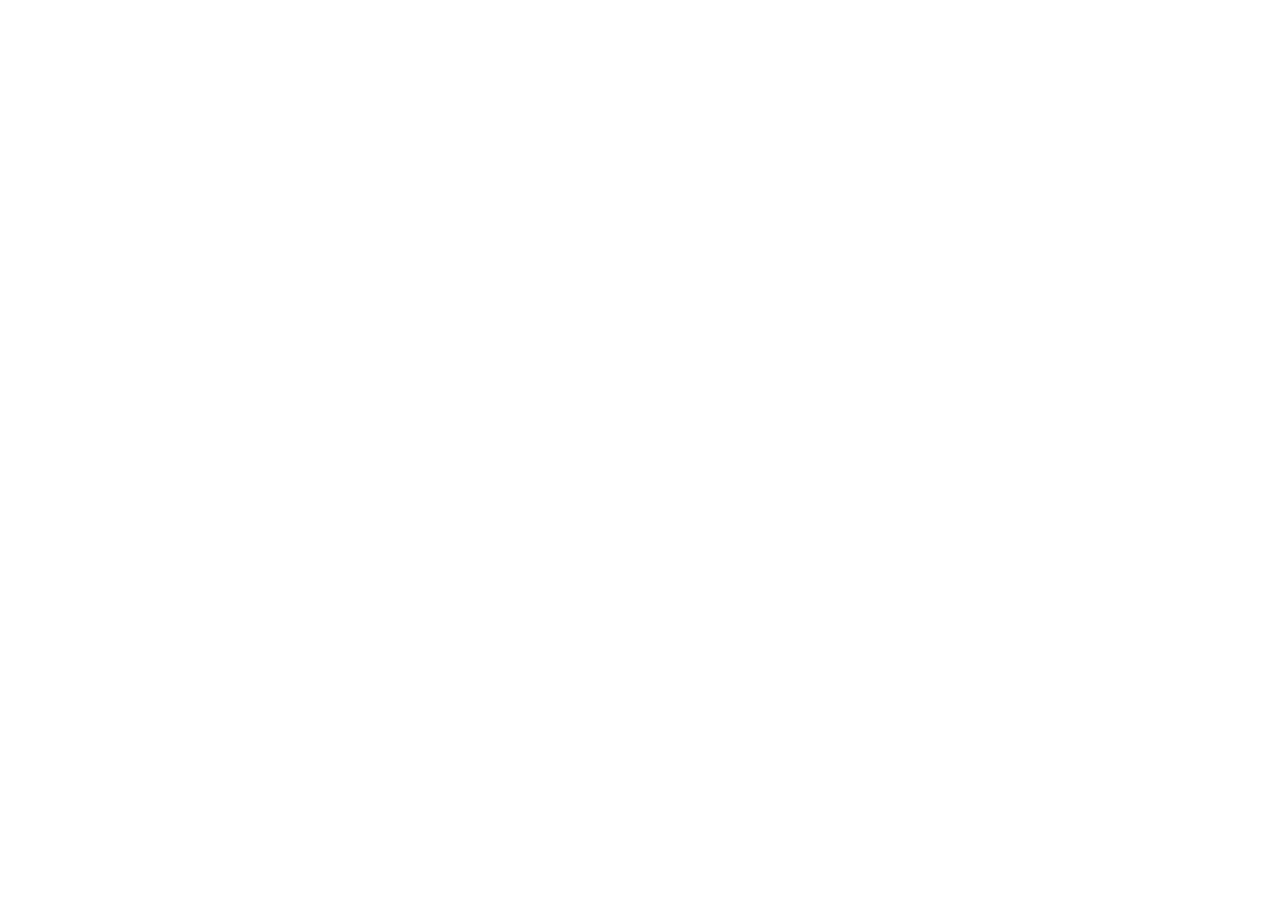
==== index.html @ 7dcd3237 "Add SEO metadata, JSON-LD, robots.txt, and sitemap.xml for Google Search" ====
<!doctype html>
<html lang="en">
  <head>
    <meta charset="UTF-8" />
    <meta name="viewport" content="width=device-width, initial-scale=1.0" />
    <title>Environmental Remote Sensing Laboratory (ERSL) – The University of Alabama</title>
    <meta
      name="description"
      content="Environmental Remote Sensing Laboratory (ERSL), Department of Geography &amp; the Environment, The University of Alabama (Dr. Hongxing Liu). Advancing water quality remote sensing, flood mapping, GeoAI, UAV mapping, river morphology, and hydrologic observations."
    />
    <meta
      name="keywords"
      content="Environmental Remote Sensing Laboratory, ERSL, University of Alabama, UA Geography, Hongxing Liu, remote sensing, water quality, flood mapping, GeoAI, UAV LiDAR, river morphology, CIROH, hydrology"
    />
    <meta name="author" content="Environmental Remote Sensing Laboratory, The University of Alabama" />
    <meta name="robots" content="index, follow, max-image-preview:large, max-snippet:-1" />
    <link rel="canonical" href="https://ersl.pages.dev/" />

    <!-- Open Graph / Social Preview -->
    <meta property="og:type" content="website" />
    <meta property="og:site_name" content="Environmental Remote Sensing Laboratory (ERSL)" />
    <meta property="og:title" content="Environmental Remote Sensing Laboratory (ERSL) – The University of Alabama" />
    <meta
      property="og:description"
      content="Department of Geography &amp; the Environment, The University of Alabama. Multi-scale Earth observation, UAV sensing, and GeoAI for inland and coastal waters."
    />
    <meta property="og:url" content="https://ersl.pages.dev/" />
    <meta property="og:image" content="https://alabama.box.com/shared/static/bl5k9qrcbymh4xgvlt03u8fdw81j8vlq.jpg" />

    <!-- Twitter Card -->
    <meta name="twitter:card" content="summary_large_image" />
    <meta name="twitter:title" content="Environmental Remote Sensing Laboratory (ERSL) – The University of Alabama" />
    <meta
      name="twitter:description"
      content="Multi-scale Earth observation, UAV sensing, and GeoAI for inland and coastal waters at The University of Alabama."
    />
    <meta name="twitter:image" content="https://alabama.box.com/shared/static/bl5k9qrcbymh4xgvlt03u8fdw81j8vlq.jpg" />

    <!-- Structured Data for Google Search -->
    <script type="application/ld+json">
      {
        "@context": "https://schema.org",
        "@type": "ResearchOrganization",
        "name": "Environmental Remote Sensing Laboratory (ERSL)",
        "alternateName": ["ERSL", "UA ERSL", "Environmental Remote Sensing Lab"],
        "url": "https://ersl.pages.dev/",
        "logo": "https://alabama.box.com/shared/static/bl5k9qrcbymh4xgvlt03u8fdw81j8vlq.jpg",
        "description": "The Environmental Remote Sensing Laboratory (ERSL) in the Department of Geography and the Environment at The University of Alabama advances aquatic and hydrologic monitoring using satellite observations, UAV sensing, and GeoAI.",
        "parentOrganization": {
          "@type": "CollegeOrUniversity",
          "name": "The University of Alabama",
          "department": {
            "@type": "EducationalOrganization",
            "name": "Department of Geography and the Environment"
          }
        },
        "address": {
          "@type": "PostalAddress",
          "addressLocality": "Tuscaloosa",
          "addressRegion": "AL",
          "postalCode": "35487",
          "addressCountry": "US"
        }
      }
    </script>
  </head>
  <body>
    <div id="root"></div>
    <noscript>
      <main>
        <h1>Environmental Remote Sensing Laboratory (ERSL) – The University of Alabama</h1>
        <p>
          Department of Geography &amp; the Environment, The University of Alabama, Tuscaloosa, AL.
          Advancing multi-scale Earth observation, UAV LiDAR and multispectral sensing, GeoAI, flood inundation
          mapping, water quality remote sensing, river morphology, and hydrologic modeling.
        </p>
      </main>
    </noscript>
    <script type="module" src="/src/main.tsx"></script>
  </body>
</html>
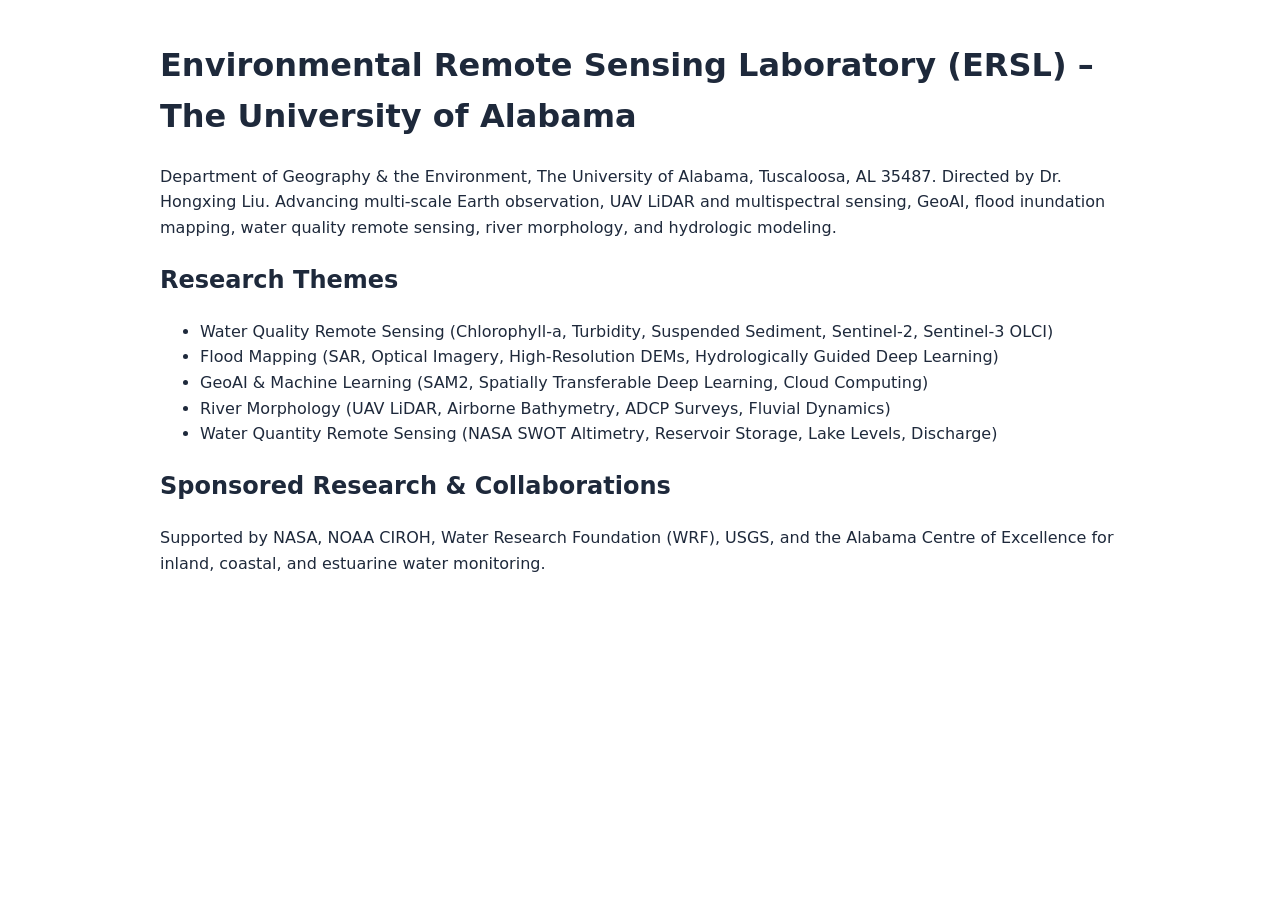
==== commit 932ae6cb: "Improve initial HTML SEO fallback and sitemap lastmod" ====
--- a/index.html
+++ b/index.html
@@ -1,43 +1,37 @@
 <!doctype html>
 <html lang="en">
-  <head>
-    <meta charset="UTF-8" />
-    <meta name="viewport" content="width=device-width, initial-scale=1.0" />
-    <title>Environmental Remote Sensing Laboratory (ERSL) – The University of Alabama</title>
-    <meta
-      name="description"
-      content="Environmental Remote Sensing Laboratory (ERSL), Department of Geography &amp; the Environment, The University of Alabama (Dr. Hongxing Liu). Advancing water quality remote sensing, flood mapping, GeoAI, UAV mapping, river morphology, and hydrologic observations."
-    />
-    <meta
-      name="keywords"
-      content="Environmental Remote Sensing Laboratory, ERSL, University of Alabama, UA Geography, Hongxing Liu, remote sensing, water quality, flood mapping, GeoAI, UAV LiDAR, river morphology, CIROH, hydrology"
-    />
-    <meta name="author" content="Environmental Remote Sensing Laboratory, The University of Alabama" />
-    <meta name="robots" content="index, follow, max-image-preview:large, max-snippet:-1" />
-    <link rel="canonical" href="https://ersl.pages.dev/" />
 
-    <!-- Open Graph / Social Preview -->
-    <meta property="og:type" content="website" />
-    <meta property="og:site_name" content="Environmental Remote Sensing Laboratory (ERSL)" />
-    <meta property="og:title" content="Environmental Remote Sensing Laboratory (ERSL) – The University of Alabama" />
-    <meta
-      property="og:description"
-      content="Department of Geography &amp; the Environment, The University of Alabama. Multi-scale Earth observation, UAV sensing, and GeoAI for inland and coastal waters."
-    />
-    <meta property="og:url" content="https://ersl.pages.dev/" />
-    <meta property="og:image" content="https://alabama.box.com/shared/static/bl5k9qrcbymh4xgvlt03u8fdw81j8vlq.jpg" />
+<head>
+  <meta charset="UTF-8" />
+  <meta name="viewport" content="width=device-width, initial-scale=1.0" />
+  <meta name="google-site-verification" content="6qyOS1xU1SDSXwWiIP0DghhCazbAEwkQj7SagHd1xmE" />
+  <title>Environmental Remote Sensing Laboratory (ERSL) – The University of Alabama</title>
+  <meta name="description"
+    content="Environmental Remote Sensing Laboratory (ERSL), Department of Geography &amp; the Environment, The University of Alabama (Dr. Hongxing Liu). Advancing water quality remote sensing, flood mapping, GeoAI, UAV mapping, river morphology, and hydrologic observations." />
+  <meta name="keywords"
+    content="Environmental Remote Sensing Laboratory, ERSL, University of Alabama, UA Geography, Hongxing Liu, remote sensing, water quality, flood mapping, GeoAI, UAV LiDAR, river morphology, CIROH, hydrology" />
+  <meta name="author" content="Environmental Remote Sensing Laboratory, The University of Alabama" />
+  <meta name="robots" content="index, follow, max-image-preview:large, max-snippet:-1" />
+  <link rel="canonical" href="https://ersl.pages.dev/" />
 
-    <!-- Twitter Card -->
-    <meta name="twitter:card" content="summary_large_image" />
-    <meta name="twitter:title" content="Environmental Remote Sensing Laboratory (ERSL) – The University of Alabama" />
-    <meta
-      name="twitter:description"
-      content="Multi-scale Earth observation, UAV sensing, and GeoAI for inland and coastal waters at The University of Alabama."
-    />
-    <meta name="twitter:image" content="https://alabama.box.com/shared/static/bl5k9qrcbymh4xgvlt03u8fdw81j8vlq.jpg" />
+  <!-- Open Graph / Social Preview -->
+  <meta property="og:type" content="website" />
+  <meta property="og:site_name" content="Environmental Remote Sensing Laboratory (ERSL)" />
+  <meta property="og:title" content="Environmental Remote Sensing Laboratory (ERSL) – The University of Alabama" />
+  <meta property="og:description"
+    content="Department of Geography &amp; the Environment, The University of Alabama. Multi-scale Earth observation, UAV sensing, and GeoAI for inland and coastal waters." />
+  <meta property="og:url" content="https://ersl.pages.dev/" />
+  <meta property="og:image" content="https://alabama.box.com/shared/static/bl5k9qrcbymh4xgvlt03u8fdw81j8vlq.jpg" />
 
-    <!-- Structured Data for Google Search -->
-    <script type="application/ld+json">
+  <!-- Twitter Card -->
+  <meta name="twitter:card" content="summary_large_image" />
+  <meta name="twitter:title" content="Environmental Remote Sensing Laboratory (ERSL) – The University of Alabama" />
+  <meta name="twitter:description"
+    content="Multi-scale Earth observation, UAV sensing, and GeoAI for inland and coastal waters at The University of Alabama." />
+  <meta name="twitter:image" content="https://alabama.box.com/shared/static/bl5k9qrcbymh4xgvlt03u8fdw81j8vlq.jpg" />
+
+  <!-- Structured Data for Google Search -->
+  <script type="application/ld+json">
       {
         "@context": "https://schema.org",
         "@type": "ResearchOrganization",
@@ -63,20 +57,36 @@
         }
       }
     </script>
-  </head>
-  <body>
-    <div id="root"></div>
-    <noscript>
-      <main>
-        <h1>Environmental Remote Sensing Laboratory (ERSL) – The University of Alabama</h1>
-        <p>
-          Department of Geography &amp; the Environment, The University of Alabama, Tuscaloosa, AL.
-          Advancing multi-scale Earth observation, UAV LiDAR and multispectral sensing, GeoAI, flood inundation
-          mapping, water quality remote sensing, river morphology, and hydrologic modeling.
-        </p>
-      </main>
-    </noscript>
-    <script type="module" src="/src/main.tsx"></script>
-  </body>
-</html>
+</head>
 
+<body>
+  <div id="root">
+    <main
+      style="max-width: 960px; margin: 40px auto; padding: 0 20px; font-family: system-ui, -apple-system, sans-serif; color: #1e293b; line-height: 1.6;">
+      <h1>Environmental Remote Sensing Laboratory (ERSL) – The University of Alabama</h1>
+      <p>
+        Department of Geography &amp; the Environment, The University of Alabama, Tuscaloosa, AL 35487.
+        Directed by Dr. Hongxing Liu. Advancing multi-scale Earth observation, UAV LiDAR and multispectral
+        sensing, GeoAI, flood inundation mapping, water quality remote sensing, river morphology, and
+        hydrologic modeling.
+      </p>
+      <h2>Research Themes</h2>
+      <ul>
+        <li>Water Quality Remote Sensing (Chlorophyll-a, Turbidity, Suspended Sediment, Sentinel-2, Sentinel-3 OLCI)
+        </li>
+        <li>Flood Mapping (SAR, Optical Imagery, High-Resolution DEMs, Hydrologically Guided Deep Learning)</li>
+        <li>GeoAI &amp; Machine Learning (SAM2, Spatially Transferable Deep Learning, Cloud Computing)</li>
+        <li>River Morphology (UAV LiDAR, Airborne Bathymetry, ADCP Surveys, Fluvial Dynamics)</li>
+        <li>Water Quantity Remote Sensing (NASA SWOT Altimetry, Reservoir Storage, Lake Levels, Discharge)</li>
+      </ul>
+      <h2>Sponsored Research &amp; Collaborations</h2>
+      <p>
+        Supported by NASA, NOAA CIROH, Water Research Foundation (WRF), USGS, and the Alabama Centre of
+        Excellence for inland, coastal, and estuarine water monitoring.
+      </p>
+    </main>
+  </div>
+  <script type="module" src="/src/main.tsx"></script>
+</body>
+
+</html>
